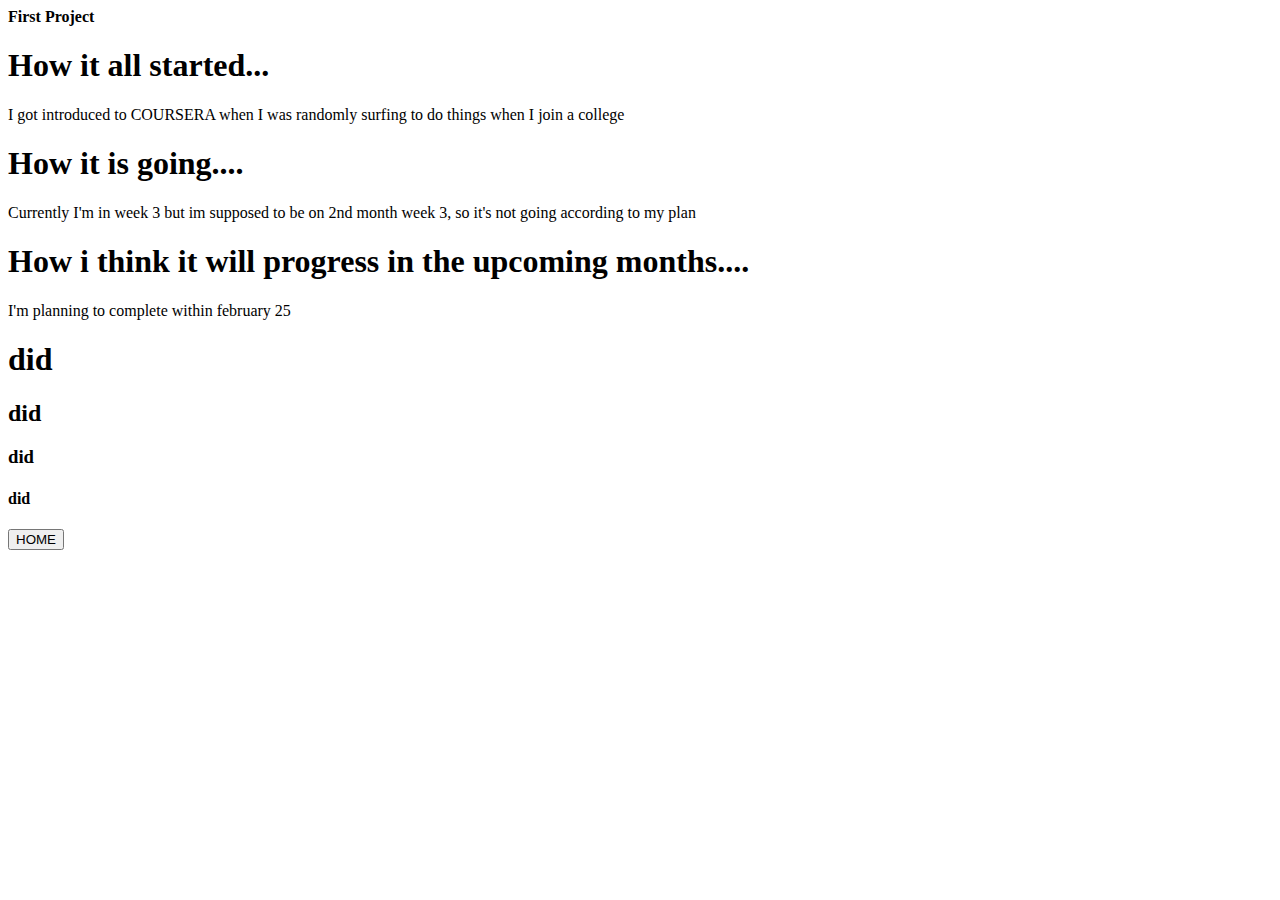
==== web.html @ 91b89fef "Add files via upload" ====
<!DOCTYPE html>
<html>
<head style= "font-size:60px">
    <b>First Project</b>
</head>
<body>
    <div>
       <h1>
           How it all started...
       </h1>
       <p>I got introduced to COURSERA when I was randomly surfing to do things when I join a college</p></div>
    <div>
        <h1>
        How it is going....
        </h1>
        <p>
           Currently I'm in week 3 but im supposed to be on 2nd month week 3, so it's not going according to my plan
        </p>
    </div>
    <div>
        <h1>
            How i think it will progress in the upcoming months....
        </h1>
        <p>
            I'm planning to complete within february 25
        </p>
    </div>
    <div>
        <h1>did</h1>
        <h2>did</h2>
        <h3>did</h3>
        <h4>did</h4>
    </div>
    <button onclick="window.location.href = 'index.html';">HOME</button>
</body>
</html>
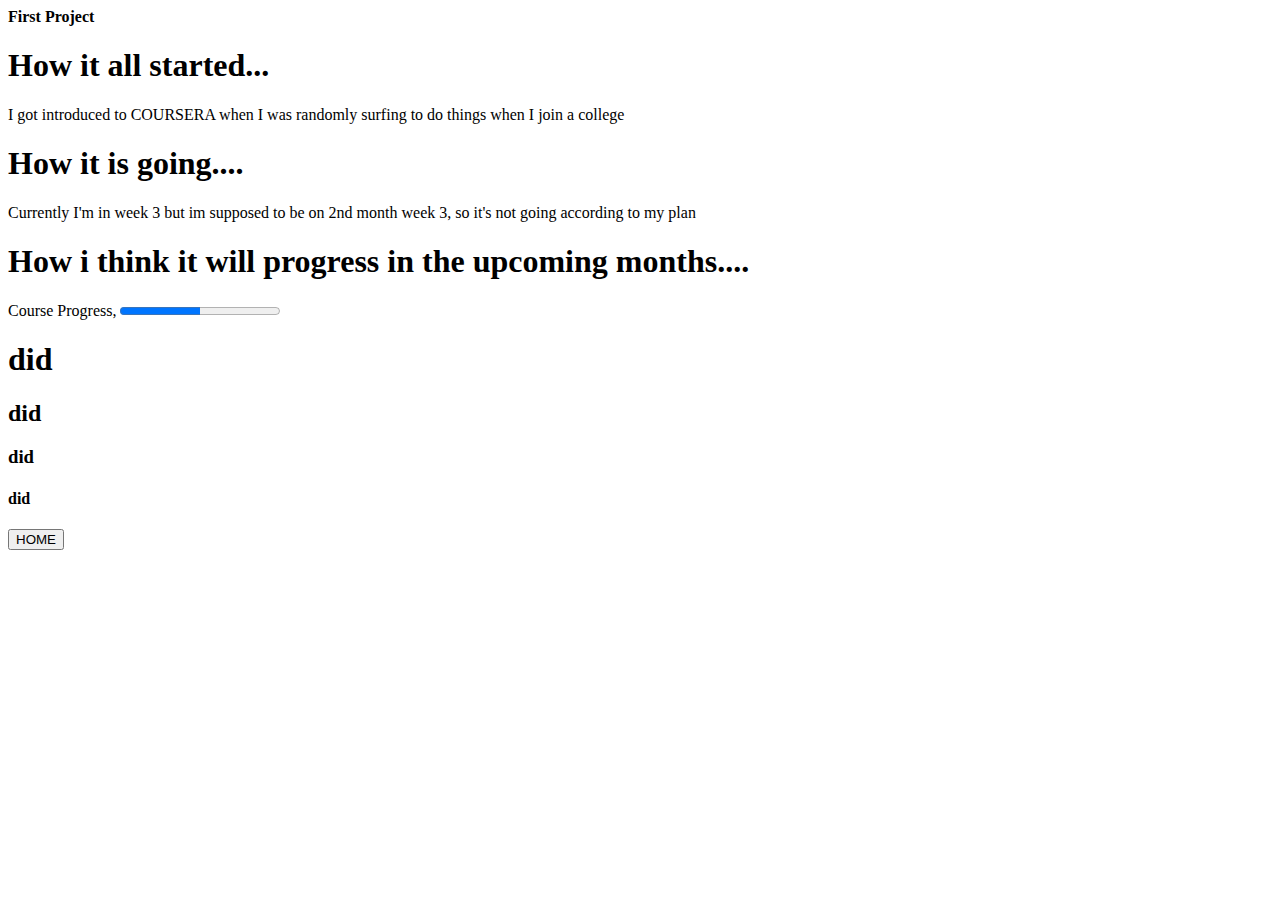
==== commit 937db4be: "web1.html" ====
--- a/web.html
+++ b/web.html
@@ -21,6 +21,8 @@
         <h1>
             How i think it will progress in the upcoming months....
         </h1>
+        <label for="skills">Course Progress,<label/>
+            <progress id="Skills" value="50" max="100">
         <p>
             I'm planning to complete within february 25
         </p>
